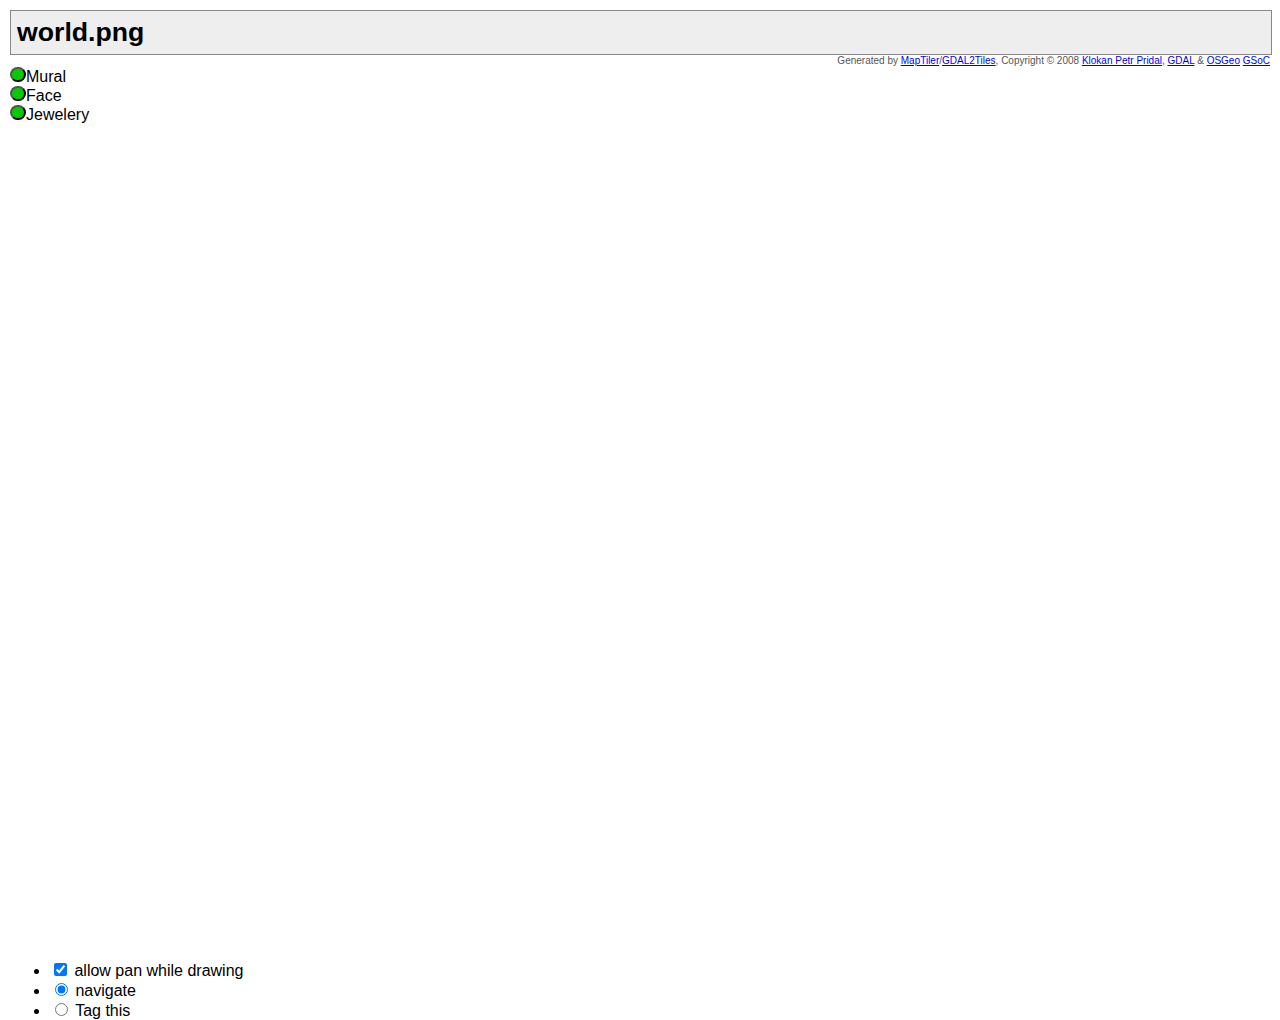
==== openlayers.html @ f13712f3 "First commit" ====
<!DOCTYPE html PUBLIC "-//W3C//DTD XHTML 1.0 Strict//EN" "http://www.w3.org/TR/xhtml1/DTD/xhtml1-strict.dtd">
		<html xmlns="http://www.w3.org/1999/xhtml"
		  <head>
		    <title>world.png</title>
		    <meta http-equiv='imagetoolbar' content='no'/>
		    <style type="text/css"> v\:* {behavior:url(#default#VML);}
		        html, body {padding: 0; height: 100%; width: 100%; font-family: 'Lucida Grande',Geneva,Arial,Verdana,sans-serif; }
		        body { margin: 10px; background: #fff; }
		        h1 { margin: 0; padding: 6px; border:0; font-size: 20pt; }
		        #header { height: 43px; padding: 0; background-color: #eee; border: 1px solid #888; }
		        #subheader { height: 12px; text-align: right; font-size: 10px; color: #555;}
		        #map {height:95% border: 1px solid #888; }
		    </style>
		    <script src="http://www.openlayers.org/api/2.11/OpenLayers.js" type="text/javascript"></script>
		    <script type="text/javascript" src="myVector.js"></script>
		  </head>
		  <body onload="init()">
			<div id="header"><h1>world.png</h1></div>
			<div id="subheader">Generated by <a href="http://www.maptiler.org/">MapTiler</a>/<a href="http://www.klokan.cz/projects/gdal2tiles/">GDAL2Tiles</a>, Copyright &copy; 2008 <a href="http://www.klokan.cz/">Klokan Petr Pridal</a>,  <a href="http://www.gdal.org/">GDAL</a> &amp; <a href="http://www.osgeo.org/">OSGeo</a> <a href="http://code.google.com/soc/">GSoC</a>
			  <!-- PLEASE, LET THIS NOTE ABOUT AUTHOR AND PROJECT SOMEWHERE ON YOUR WEBSITE, OR AT LEAST IN THE COMMENT IN HTML. THANK YOU -->
			</div>
			<input onclick="handler.trigger();" type="button" style="background-color:#00CC00;height:15px;-moz-border-radius:75px;-webkit-border-radius:75px; width:15px;">Mural<br></input><div id="content"></div>
			  <input onclick="handler.trigger1();" type="button" style="background-color:#00CC00;height:15px;-moz-border-radius:75px;-webkit-border-radius:75px; width:15px;">Face<br></input><div id="content1"></div>
			    <input onclick="handler.trigger2();" type="button" style="background-color:#00CC00;height:15px;-moz-border-radius:75px;-webkit-border-radius:75px; width:15px;">Jewelery<br></input><div id="content2"></div>
			<div id="map"></div>
			<div>
			  <ul>
			    <li>
			      <input type="checkbox" name="allow-pan" value="allow-pan" id="allowPanCheckbox" checked=true onclick="allowPan(this);" />
			      <label for="allowPanCheckbox">allow pan while drawing</label>
			    </li>
			    <li>
			      <input type="radio" name="type" value="none" id="noneToggle" onclick="toggleControl(this);" checked="checked" />
			      <label for="noneToggle">navigate</label>
			    </li>
			    <li>
			      <input type="radio" name="type" value="box" id="boxToggle" onclick="toggleControl(this);" />
			      <label for="boxToggle">Tag this</label>
			    </li>
			  </ul>
			</div>
		    <script type="text/javascript" >resize()</script>
		  </body>
		</html>
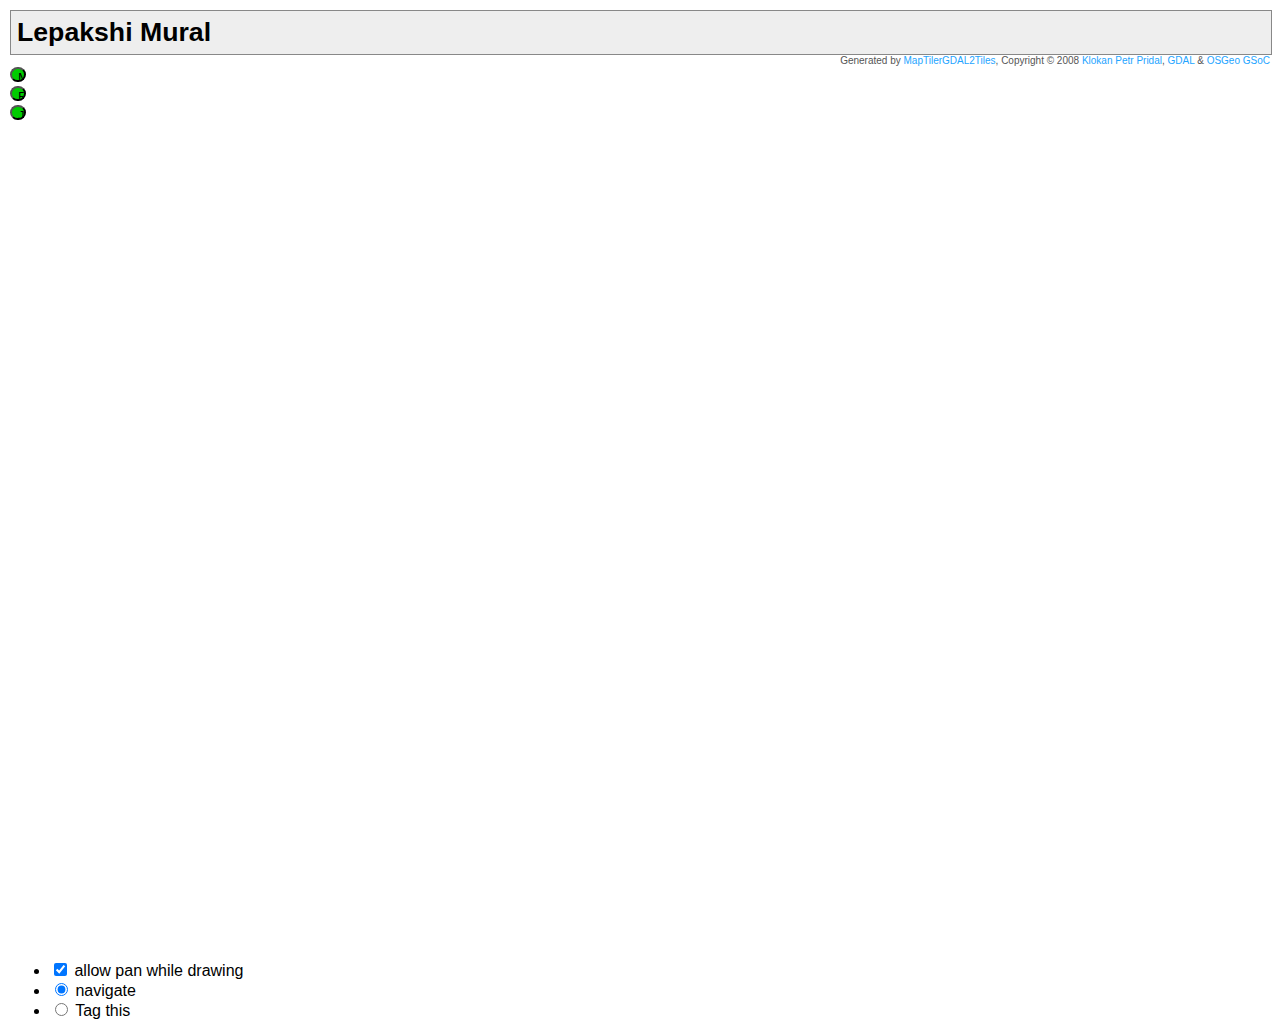
==== commit d9ce76c9: "Added tree structure for annotation" ====
--- a/openlayers.html
+++ b/openlayers.html
@@ -1,44 +1,67 @@
 <!DOCTYPE html PUBLIC "-//W3C//DTD XHTML 1.0 Strict//EN" "http://www.w3.org/TR/xhtml1/DTD/xhtml1-strict.dtd">
-		<html xmlns="http://www.w3.org/1999/xhtml"
-		  <head>
-		    <title>world.png</title>
-		    <meta http-equiv='imagetoolbar' content='no'/>
-		    <style type="text/css"> v\:* {behavior:url(#default#VML);}
-		        html, body {padding: 0; height: 100%; width: 100%; font-family: 'Lucida Grande',Geneva,Arial,Verdana,sans-serif; }
-		        body { margin: 10px; background: #fff; }
-		        h1 { margin: 0; padding: 6px; border:0; font-size: 20pt; }
-		        #header { height: 43px; padding: 0; background-color: #eee; border: 1px solid #888; }
-		        #subheader { height: 12px; text-align: right; font-size: 10px; color: #555;}
-		        #map {height:95% border: 1px solid #888; }
-		    </style>
-		    <script src="http://www.openlayers.org/api/2.11/OpenLayers.js" type="text/javascript"></script>
-		    <script type="text/javascript" src="myVector.js"></script>
-		  </head>
-		  <body onload="init()">
-			<div id="header"><h1>world.png</h1></div>
-			<div id="subheader">Generated by <a href="http://www.maptiler.org/">MapTiler</a>/<a href="http://www.klokan.cz/projects/gdal2tiles/">GDAL2Tiles</a>, Copyright &copy; 2008 <a href="http://www.klokan.cz/">Klokan Petr Pridal</a>,  <a href="http://www.gdal.org/">GDAL</a> &amp; <a href="http://www.osgeo.org/">OSGeo</a> <a href="http://code.google.com/soc/">GSoC</a>
-			  <!-- PLEASE, LET THIS NOTE ABOUT AUTHOR AND PROJECT SOMEWHERE ON YOUR WEBSITE, OR AT LEAST IN THE COMMENT IN HTML. THANK YOU -->
-			</div>
-			<input onclick="handler.trigger();" type="button" style="background-color:#00CC00;height:15px;-moz-border-radius:75px;-webkit-border-radius:75px; width:15px;">Mural<br></input><div id="content"></div>
-			  <input onclick="handler.trigger1();" type="button" style="background-color:#00CC00;height:15px;-moz-border-radius:75px;-webkit-border-radius:75px; width:15px;">Face<br></input><div id="content1"></div>
-			    <input onclick="handler.trigger2();" type="button" style="background-color:#00CC00;height:15px;-moz-border-radius:75px;-webkit-border-radius:75px; width:15px;">Jewelery<br></input><div id="content2"></div>
-			<div id="map"></div>
-			<div>
-			  <ul>
-			    <li>
-			      <input type="checkbox" name="allow-pan" value="allow-pan" id="allowPanCheckbox" checked=true onclick="allowPan(this);" />
-			      <label for="allowPanCheckbox">allow pan while drawing</label>
-			    </li>
-			    <li>
-			      <input type="radio" name="type" value="none" id="noneToggle" onclick="toggleControl(this);" checked="checked" />
-			      <label for="noneToggle">navigate</label>
-			    </li>
-			    <li>
-			      <input type="radio" name="type" value="box" id="boxToggle" onclick="toggleControl(this);" />
-			      <label for="boxToggle">Tag this</label>
-			    </li>
-			  </ul>
-			</div>
-		    <script type="text/javascript" >resize()</script>
-		  </body>
-		</html>
+<html xmlns="http://www.w3.org/1999/xhtml"
+      <head>
+	<script type="text/javascript">
+	  function annotationTree() {    
+	  tree_div = document.getElementById('annotation-tree');
+	  tree_div.style.display = 'block';
+	  }
+	</script>
+	<script type="text/javascript" src="http://code.jquery.com/jquery-1.7.min.js"></script>
+	<script type="text/javascript" src="./jit.js"></script>
+	<script type="text/javascript" src="./tree.js"></script>
+	<style type='text/css'>
+	  #annotation-tree {
+	  position:fixed;
+	  top:0px;
+	  left:0px;
+	  width:100%;
+	  height:100%;
+	  background-color:rgba(0, 0, 0, 0.5);
+	  display:none;
+	  z-index:99999;                                         
+          }
+	</style>
+	<title>Lepakshi Mural</title>
+	<meta http-equiv='imagetoolbar' content='no'/>
+	<link rel="stylesheet" type="text/css" href="./tree.css"></link>
+	<style type="text/css"> v\:* {behavior:url(#default#VML);}
+	  html, body {padding: 0; height: 100%; width: 100%; font-family: 'Lucida Grande',Geneva,Arial,Verdana,sans-serif; }
+	  body { margin: 10px; background: #fff; }
+	  h1 { margin: 0; padding: 6px; border:0; font-size: 20pt; }
+	  #header { height: 43px; padding: 0; background-color: #eee; border: 1px solid #888; }
+	  #subheader { height: 12px; text-align: right; font-size: 10px; color: #555;}
+	  #map {height:95% border: 1px solid #888; }
+	</style>
+	<script src="http://www.openlayers.org/api/2.11/OpenLayers.js" type="text/javascript"></script>
+	<script type="text/javascript" src="myVector.js"></script>
+      </head>
+<body onload="init(); inits();" onclick="annotationTree()">
+  <div id="header"><h1>Lepakshi Mural</h1></div>
+  <div id="subheader">Generated by <a href="http://www.maptiler.org/">MapTiler</a><a href="http://www.klokan.cz/projects/gdal2tiles/">GDAL2Tiles</a>, Copyright &copy; 2008 <a href="http://www.klokan.cz/">Klokan Petr Pridal</a>,  <a href="http://www.gdal.org/">GDAL</a> &amp; <a href="http://www.osgeo.org/">OSGeo</a> <a href="http://code.google.com/soc/">GSoC</a>
+    <!-- PLEASE, LET THIS NOTE ABOUT AUTHOR AND PROJECT SOMEWHERE ON YOUR WEBSITE, OR AT LEAST IN THE COMMENT IN HTML. THANK YOU -->
+  </div>
+  <input onclick="handler.trigger();" type="button" style="background-color:#00CC00;height:15px;-moz-border-radius:75px;-webkit-border-radius:75px; width:15px;" value="Mural" /><br /><div id="content"></div>
+  <input onclick="handler.trigger1();" type="button" style="background-color:#00CC00;height:15px;-moz-border-radius:75px;-webkit-border-radius:75px; width:15px;" value="Face" /><br /><div id="content1"></div>
+  <input onclick="handler.trigger2();" type="button" style="background-color:#00CC00;height:15px;-moz-border-radius:75px;-webkit-border-radius:75px; width:15px;" value="Jewelery" /><br /><div id="content2"></div>
+  <div id="map"></div>
+  <div>
+    <ul>
+      <li>
+	<input type="checkbox" name="allow-pan" value="allow-pan" id="allowPanCheckbox" checked=true onclick="allowPan(this);" />
+	<label for="allowPanCheckbox">allow pan while drawing</label>
+      </li>
+      <li>
+	<input type="radio" name="type" value="none" id="noneToggle" onclick="toggleControl(this);" checked="checked" />
+	<label for="noneToggle">navigate</label>
+      </li>
+      <li>
+	<input type="radio" name="type" value="box" id="boxToggle" onclick="toggleControl(this);" />
+	<label for="boxToggle">Tag this</label>
+      </li>
+    </ul>
+  </div>
+  <script type="text/javascript" >resize()</script>
+  <div id="annotation-tree"><div id="infovis"></div></div>
+</body>
+</html>
--- a/tree.css
+++ b/tree.css
@@ -0,0 +1,103 @@
+a {
+    text-decoration:none;
+    color:#23A4FF;
+}
+
+/* #right-container { */
+/*     height:300px; */
+/*     /\* overflow-y:scroll; *\/ */
+/* } */
+
+/* #right-container { */
+/*     margin-left:86%; */
+/*     margin-top:-25%; */
+/*     width:184.5px; */
+/*     color:#686c70; */
+/*     text-align: left; */
+/*     overflow: auto; */
+/*     border-bottom:1px solid #ddd; */
+/*     font-size:18px; */
+/*     line-height:1.5em; */
+/* } */
+
+
+/* #right-container h4{ */
+/*     text-indent:8px; */
+/* } */
+
+/* #center-container { */
+/*     width:30%; */
+/*     margin-left:55%; */
+/*     color:#ccc; */
+/*     margin-top:1.2%; */
+/* } */
+
+.text {
+    margin: 7px;
+}
+
+/* #inner-details { */
+/*     font-size:0.8em; */
+/*     list-style:none; */
+/* } */
+
+/* #log { */
+/*     top:10px; */
+/*     font-size:1.0em; */
+/*     font-weight:bold; */
+/*     color:#23A4FF; */
+/* } */
+
+
+#infovis {
+    position:relative;
+    top:6%;
+    left:20%;
+    width:60%;
+    height:80%;
+    /* overflow:hidden; */
+    background-color:#aaa;
+}
+
+/* #infovis-canvas { */
+/*     position:absolute; */
+/*     top:250px; */
+/* } */
+/* #infonar { */
+/*     position:relative; */
+/*     top:2%; */
+/*     left:0; */
+/*     width:35%; */
+/*     height:90%; */
+/*     overflow:show; */
+/*     /\* color:#000; *\/ */
+/*     /\* background-color: rgba(0,0,0,0.5); *\/ */
+/* } */
+
+/* #narrations-div { */
+/*     position:fixed; */
+/*     top:5%; */
+/*     bottom:2% */
+/*     right:0.1%; */
+/*     width:30%; */
+/*     height:93%; */
+/*     overflow:show;     */
+/*     background-color: rgba(0,0,0,0.5); */
+/*     z-index:999999999; */
+/* } */
+/*TOOLTIPS*/
+.tip {
+    color: #fff;
+    width: 140px;
+    background-color: rgba(0,0,0,1);
+    border:1px solid #ccc;
+    -moz-box-shadow:#555 2px 2px 8px;
+    -webkit-box-shadow:#555 2px 2px 8px;
+    -o-box-shadow:#555 2px 2px 8px;
+    box-shadow:#555 2px 2px 8px;
+    opacity:1;
+    /* filter:alpha(opacity=90); */
+    font-size:12px;
+    font-family:Verdana, Geneva, Arial, Helvetica, sans-serif;
+    padding:7px;
+}
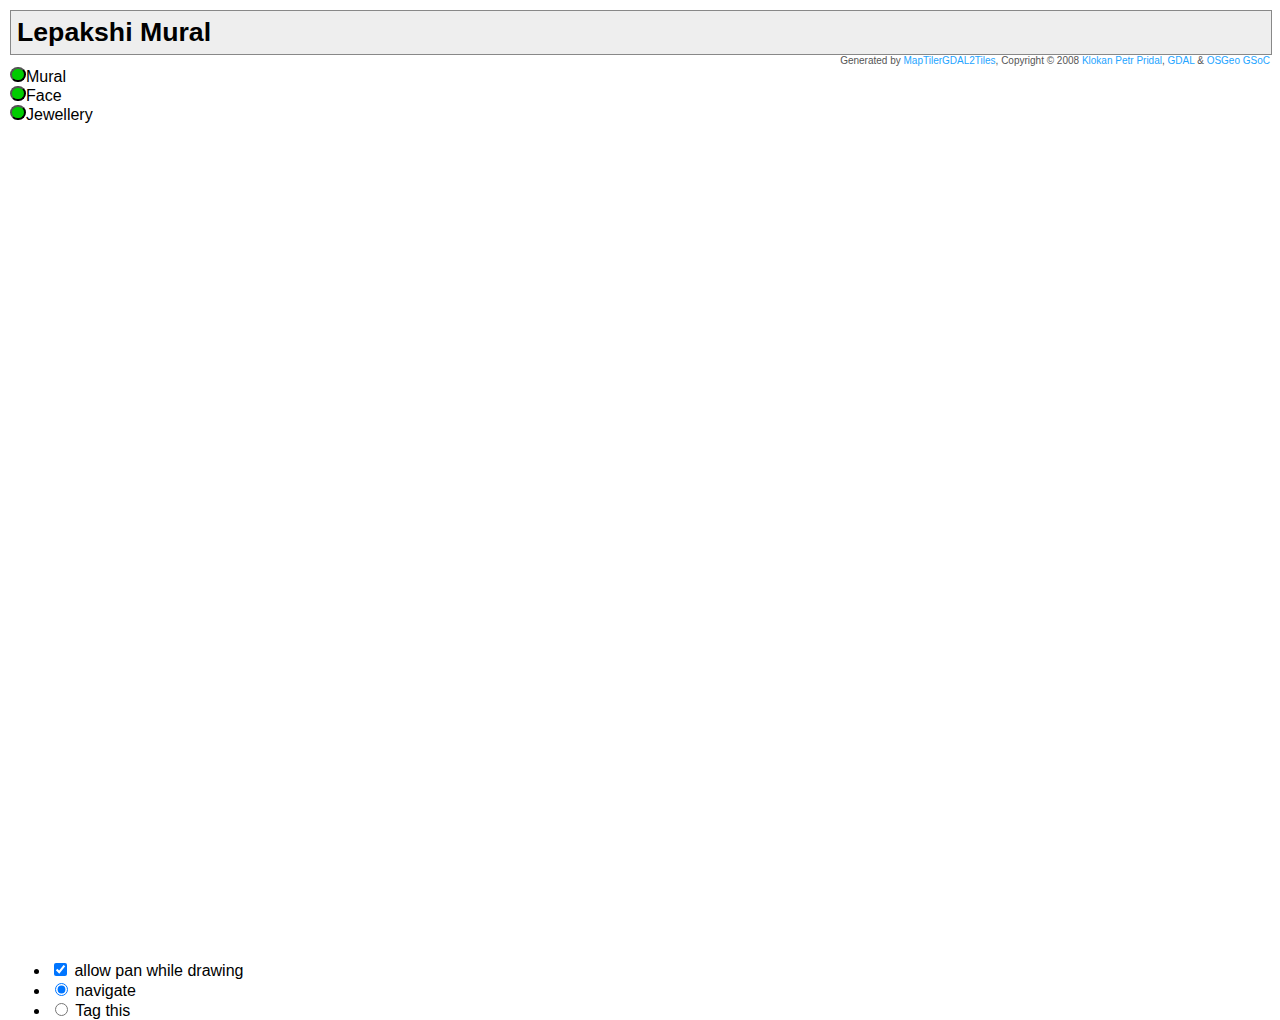
==== commit 7f5c5368: "Closing annotation div, JSON to store the annotations" ====
--- a/openlayers.html
+++ b/openlayers.html
@@ -2,7 +2,7 @@
 <html xmlns="http://www.w3.org/1999/xhtml"
       <head>
 	<script type="text/javascript">
-	  function annotationTree() {    
+	  function annotationTree() {
 	  tree_div = document.getElementById('annotation-tree');
 	  tree_div.style.display = 'block';
 	  }
@@ -35,15 +35,22 @@
 	</style>
 	<script src="http://www.openlayers.org/api/2.11/OpenLayers.js" type="text/javascript"></script>
 	<script type="text/javascript" src="myVector.js"></script>
+	<script type="text/javascript">
+	  function treeClose()
+	  {
+	  $('#annotation-tree').hide();
+	  myJSON['attribs'] = attribs;
+	  }
+	</script>
       </head>
-<body onload="init(); inits();" onclick="annotationTree()">
+<body onload="init();"> 
   <div id="header"><h1>Lepakshi Mural</h1></div>
   <div id="subheader">Generated by <a href="http://www.maptiler.org/">MapTiler</a><a href="http://www.klokan.cz/projects/gdal2tiles/">GDAL2Tiles</a>, Copyright &copy; 2008 <a href="http://www.klokan.cz/">Klokan Petr Pridal</a>,  <a href="http://www.gdal.org/">GDAL</a> &amp; <a href="http://www.osgeo.org/">OSGeo</a> <a href="http://code.google.com/soc/">GSoC</a>
     <!-- PLEASE, LET THIS NOTE ABOUT AUTHOR AND PROJECT SOMEWHERE ON YOUR WEBSITE, OR AT LEAST IN THE COMMENT IN HTML. THANK YOU -->
   </div>
-  <input onclick="handler.trigger();" type="button" style="background-color:#00CC00;height:15px;-moz-border-radius:75px;-webkit-border-radius:75px; width:15px;" value="Mural" /><br /><div id="content"></div>
-  <input onclick="handler.trigger1();" type="button" style="background-color:#00CC00;height:15px;-moz-border-radius:75px;-webkit-border-radius:75px; width:15px;" value="Face" /><br /><div id="content1"></div>
-  <input onclick="handler.trigger2();" type="button" style="background-color:#00CC00;height:15px;-moz-border-radius:75px;-webkit-border-radius:75px; width:15px;" value="Jewelery" /><br /><div id="content2"></div>
+  <input onclick="handler.trigger();" type="button" style="background-color:#00CC00;height:15px;-moz-border-radius:75px;-webkit-border-radius:75px; width:15px;"/>Mural<div id="content"></div>
+  <input onclick="handler.trigger1();" type="button" style="background-color:#00CC00;height:15px;-moz-border-radius:75px;-webkit-border-radius:75px; width:15px;"/>Face<div id="content1"></div>
+  <input onclick="handler.trigger2();" type="button" style="background-color:#00CC00;height:15px;-moz-border-radius:75px;-webkit-border-radius:75px; width:15px;"/>Jewellery<div id="content2"></div>
   <div id="map"></div>
   <div>
     <ul>
@@ -62,6 +69,16 @@
     </ul>
   </div>
   <script type="text/javascript" >resize()</script>
-  <div id="annotation-tree"><div id="infovis"></div></div>
+  <div id="annotation-tree">
+    <input type="button" value="close" onClick="treeClose();"/>
+    <div id="infovis">
+      <form>
+	<div>Character: <span id="character-value"></span></div>
+	<div>Ornament </div>
+	<div>Material: <span id="material-value"></span></div>
+	<div>Jewellery: <span id="jewellery-value"></span></div>
+      </form>
+    </div>    
+  </div>
 </body>
 </html>
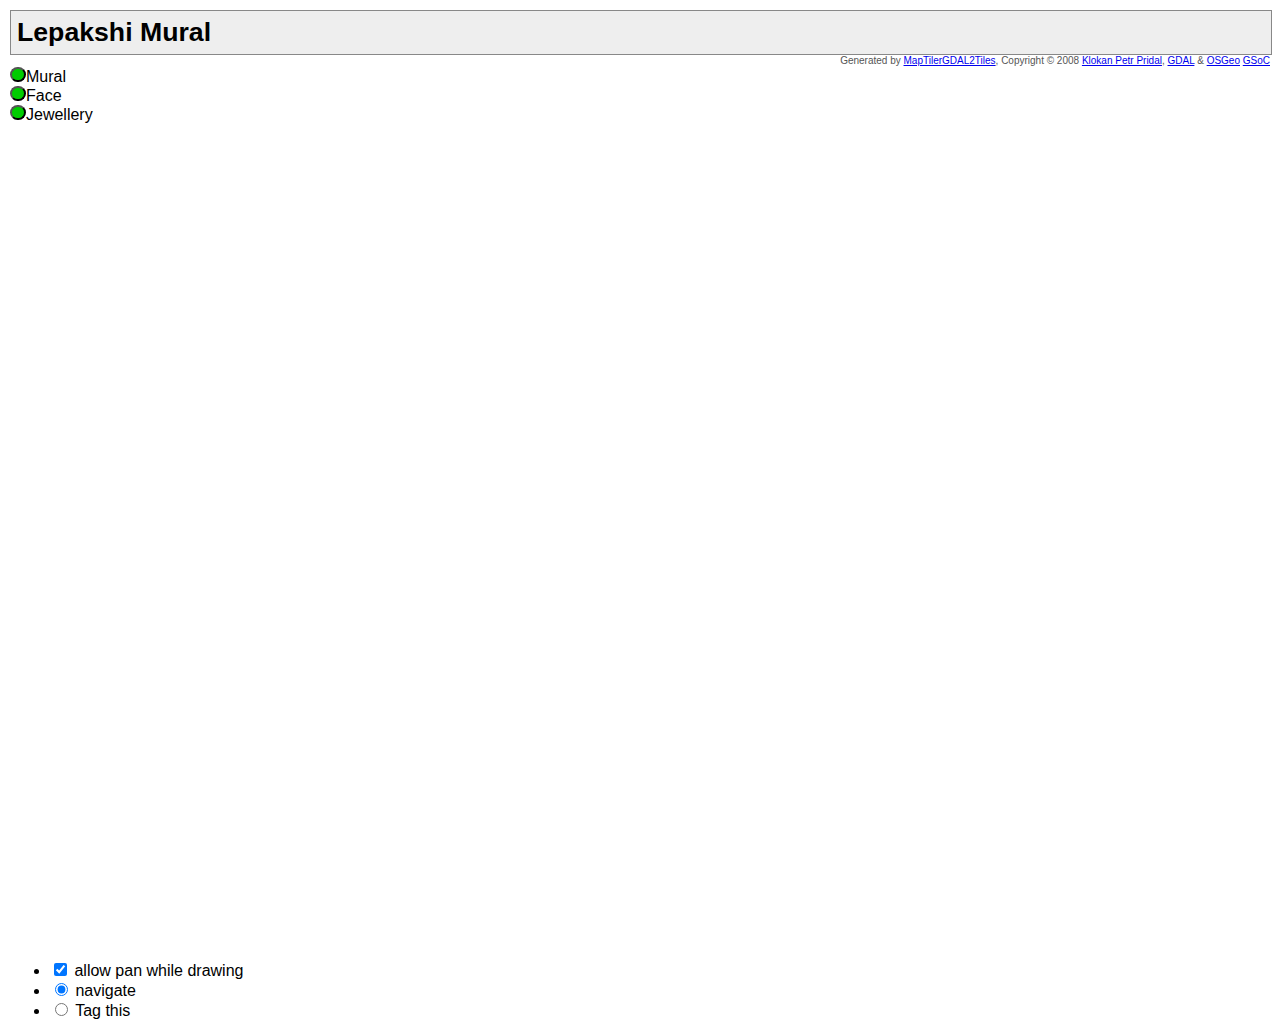
==== commit fbddfc05: "Replaced tree structure with form" ====
--- a/openlayers.html
+++ b/openlayers.html
@@ -1,15 +1,29 @@
 <!DOCTYPE html PUBLIC "-//W3C//DTD XHTML 1.0 Strict//EN" "http://www.w3.org/TR/xhtml1/DTD/xhtml1-strict.dtd">
 <html xmlns="http://www.w3.org/1999/xhtml"
       <head>
+	<script type="text/javascript" src="http://code.jquery.com/jquery-1.7.min.js"></script>
 	<script type="text/javascript">
-	  function annotationTree() {
-	  tree_div = document.getElementById('annotation-tree');
-	  tree_div.style.display = 'block';
+	  function annotationTree() {    
+	  $('#annotation-tree').show();
+	  }
+
+	  function closeForm() {
+	  $('#annotation-tree').hide();
+	  }
+
+	  function faceOrnament() {
+	  x = document.getElementsByClassName('annotate');
+	  if(x[0].checked == true && x[0].value == 'face') {
+	  $('face').show();
+	  }
+	  else if (x[1].checked == true && x[1].value == 'ornament') {
+	  $('ornament').show();
+	  }
+	  else {
+	  alert('Please select any one of the option')
+	  }
 	  }
 	</script>
-	<script type="text/javascript" src="http://code.jquery.com/jquery-1.7.min.js"></script>
-	<script type="text/javascript" src="./jit.js"></script>
-	<script type="text/javascript" src="./tree.js"></script>
 	<style type='text/css'>
 	  #annotation-tree {
 	  position:fixed;
@@ -21,10 +35,13 @@
 	  display:none;
 	  z-index:99999;                                         
           }
+	  #face, #ornament {
+	  display:none;
+	  }
 	</style>
 	<title>Lepakshi Mural</title>
 	<meta http-equiv='imagetoolbar' content='no'/>
-	<link rel="stylesheet" type="text/css" href="./tree.css"></link>
+	<!-- <link rel="stylesheet" type="text/css" href="./tree.css"></link> -->
 	<style type="text/css"> v\:* {behavior:url(#default#VML);}
 	  html, body {padding: 0; height: 100%; width: 100%; font-family: 'Lucida Grande',Geneva,Arial,Verdana,sans-serif; }
 	  body { margin: 10px; background: #fff; }
@@ -39,7 +56,9 @@
 	  function treeClose()
 	  {
 	  $('#annotation-tree').hide();
-	  myJSON['attribs'] = attribs;
+	  attribs["character"] =  $("#character-value").text();
+	  attribs["material"] = $("#material-value").text();
+	  myJSON.push(attribs);
 	  }
 	</script>
       </head>
@@ -70,15 +89,41 @@
   </div>
   <script type="text/javascript" >resize()</script>
   <div id="annotation-tree">
-    <input type="button" value="close" onClick="treeClose();"/>
-    <div id="infovis">
-      <form>
-	<div>Character: <span id="character-value"></span></div>
-	<div>Ornament </div>
-	<div>Material: <span id="material-value"></span></div>
-	<div>Jewellery: <span id="jewellery-value"></span></div>
-      </form>
-    </div>    
-  </div>
-</body>
+    <input id="close-form" type="submit" onClick="closeForm();" value="Close" title="Close this form" />
+    <div id="annotate" name="annotateForm" >
+      Choose a category for annotated part : <br />
+      <input type="radio" class="annotate" name="annotate" value="face" /> Face <br />
+      <input type="radio" class="annotate" name="annotate" value="ornament" /> Ornament <br />
+      <input type="submit" name="annotate" value="Next" onclick="faceOrnament();" />
+    </div>
+    <div id="face" name="faceForm">
+      Choose whose face is it : <br>
+	<input type="radio" name="face" value="Shiva" /> Shiva <br />
+	<input type="radio" name="face" value="Vishnu" /> Vishnu <br />
+	<input type="radio" name="face" value="Krishna" /> Krishna <br />
+	<input type="radio" name="face" value="Parvati" /> Parvati <br />
+	<input type="radio" name="face" value="Lakshmi" /> Lakshmi <br />
+	<input type="radio" name="face" value="Saraswati" /> Saraswati <br />
+      </div>
+      
+      <div id="ornament" name="ornamentForm" >
+	Choose what jewellery is it : <br />
+	<input type="radio" name="jewellery" value="Neckless" /> Neckless <br />
+	<input type="radio" name="jewellery" value="Bangles" /> Bangles <br />
+	<input type="radio" name="jewellery" value="Ear-ring" /> Ear-ring <br />
+	<input type="radio" name="jewellery" value="Nose-ring" /> Nose-ring <br />
+	<input type="radio" name="jewellery" value="Waistlet" /> Waistlet <br />
+	<input type="radio" name="jewellery" value="Ankalet" /> Ankalet <br />
+	<br />
+	Choose what materal of an ornament : <br />
+	<input type="radio" name="material" value="Gold" /> Gold <br />
+	<input type="radio" name="material" value="Silver" /> Silver <br />
+	<input type="radio" name="material" value="Bronze" /> Bronze <br />
+	<input type="radio" name="material" value="Ruby" /> Ruby <br />
+	<input type="radio" name="material" value="Diamond" /> Diamond <br />
+	<input type="radio" name="material" value="Platinum" /> Platinum <br />
+      </div>
+      
+    </div>
+  </body>
 </html>
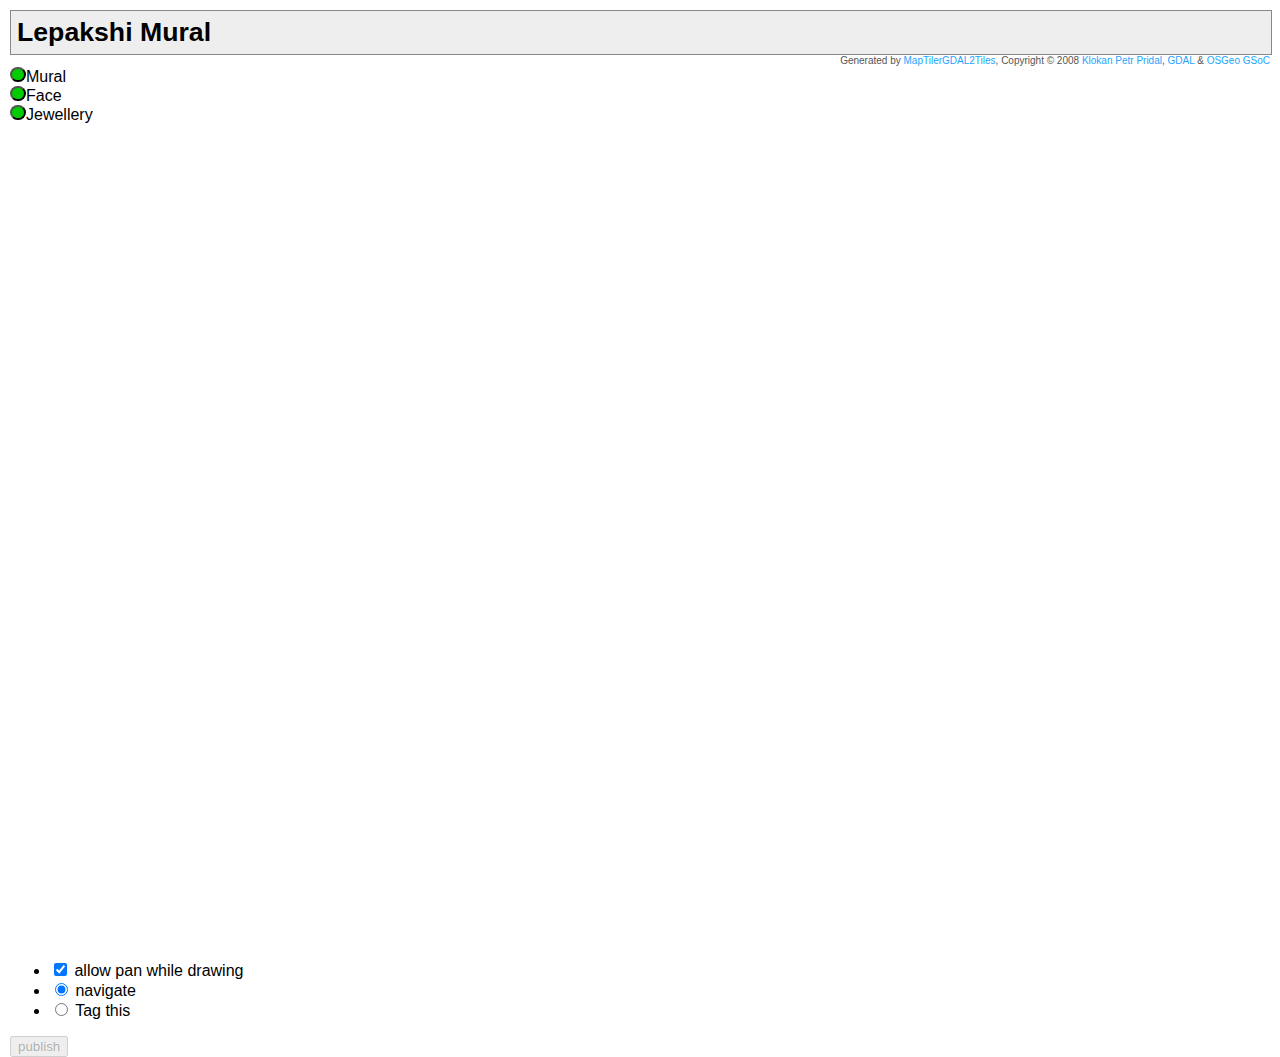
==== commit bad22308: "Reverting the last commit, adding new style to the map" ====
--- a/openlayers.html
+++ b/openlayers.html
@@ -1,29 +1,15 @@
 <!DOCTYPE html PUBLIC "-//W3C//DTD XHTML 1.0 Strict//EN" "http://www.w3.org/TR/xhtml1/DTD/xhtml1-strict.dtd">
 <html xmlns="http://www.w3.org/1999/xhtml"
       <head>
-	<script type="text/javascript" src="http://code.jquery.com/jquery-1.7.min.js"></script>
 	<script type="text/javascript">
-	  function annotationTree() {    
-	  $('#annotation-tree').show();
-	  }
-
-	  function closeForm() {
-	  $('#annotation-tree').hide();
-	  }
-
-	  function faceOrnament() {
-	  x = document.getElementsByClassName('annotate');
-	  if(x[0].checked == true && x[0].value == 'face') {
-	  $('face').show();
-	  }
-	  else if (x[1].checked == true && x[1].value == 'ornament') {
-	  $('ornament').show();
-	  }
-	  else {
-	  alert('Please select any one of the option')
-	  }
+	  function annotationTree() {
+	  tree_div = document.getElementById('annotation-tree');
+	  tree_div.style.display = 'block';
 	  }
 	</script>
+	<script type="text/javascript" src="http://code.jquery.com/jquery-1.7.min.js"></script>
+	<script type="text/javascript" src="./jit.js"></script>
+	<script type="text/javascript" src="./tree.js"></script>
 	<style type='text/css'>
 	  #annotation-tree {
 	  position:fixed;
@@ -35,13 +21,10 @@
 	  display:none;
 	  z-index:99999;                                         
           }
-	  #face, #ornament {
-	  display:none;
-	  }
 	</style>
 	<title>Lepakshi Mural</title>
 	<meta http-equiv='imagetoolbar' content='no'/>
-	<!-- <link rel="stylesheet" type="text/css" href="./tree.css"></link> -->
+	<link rel="stylesheet" type="text/css" href="./tree.css"></link>
 	<style type="text/css"> v\:* {behavior:url(#default#VML);}
 	  html, body {padding: 0; height: 100%; width: 100%; font-family: 'Lucida Grande',Geneva,Arial,Verdana,sans-serif; }
 	  body { margin: 10px; background: #fff; }
@@ -59,6 +42,7 @@
 	  attribs["character"] =  $("#character-value").text();
 	  attribs["material"] = $("#material-value").text();
 	  myJSON.push(attribs);
+	  $("#publish").attr("disbaled", false);
 	  }
 	</script>
       </head>
@@ -86,44 +70,19 @@
 	<label for="boxToggle">Tag this</label>
       </li>
     </ul>
+    <input type="button" id="publish" value="publish" onClick="publish();" disabled="true"/>
   </div>
   <script type="text/javascript" >resize()</script>
   <div id="annotation-tree">
-    <input id="close-form" type="submit" onClick="closeForm();" value="Close" title="Close this form" />
-    <div id="annotate" name="annotateForm" >
-      Choose a category for annotated part : <br />
-      <input type="radio" class="annotate" name="annotate" value="face" /> Face <br />
-      <input type="radio" class="annotate" name="annotate" value="ornament" /> Ornament <br />
-      <input type="submit" name="annotate" value="Next" onclick="faceOrnament();" />
-    </div>
-    <div id="face" name="faceForm">
-      Choose whose face is it : <br>
-	<input type="radio" name="face" value="Shiva" /> Shiva <br />
-	<input type="radio" name="face" value="Vishnu" /> Vishnu <br />
-	<input type="radio" name="face" value="Krishna" /> Krishna <br />
-	<input type="radio" name="face" value="Parvati" /> Parvati <br />
-	<input type="radio" name="face" value="Lakshmi" /> Lakshmi <br />
-	<input type="radio" name="face" value="Saraswati" /> Saraswati <br />
-      </div>
-      
-      <div id="ornament" name="ornamentForm" >
-	Choose what jewellery is it : <br />
-	<input type="radio" name="jewellery" value="Neckless" /> Neckless <br />
-	<input type="radio" name="jewellery" value="Bangles" /> Bangles <br />
-	<input type="radio" name="jewellery" value="Ear-ring" /> Ear-ring <br />
-	<input type="radio" name="jewellery" value="Nose-ring" /> Nose-ring <br />
-	<input type="radio" name="jewellery" value="Waistlet" /> Waistlet <br />
-	<input type="radio" name="jewellery" value="Ankalet" /> Ankalet <br />
-	<br />
-	Choose what materal of an ornament : <br />
-	<input type="radio" name="material" value="Gold" /> Gold <br />
-	<input type="radio" name="material" value="Silver" /> Silver <br />
-	<input type="radio" name="material" value="Bronze" /> Bronze <br />
-	<input type="radio" name="material" value="Ruby" /> Ruby <br />
-	<input type="radio" name="material" value="Diamond" /> Diamond <br />
-	<input type="radio" name="material" value="Platinum" /> Platinum <br />
-      </div>
-      
-    </div>
-  </body>
+    <input type="button" value="close" onClick="treeClose();"/>
+    <div id="infovis">
+      <form>
+	<div>Character: <span id="character-value"></span></div>
+	<div>Ornament </div>
+	<div>Material: <span id="material-value"></span></div>
+	<div>Jewellery: <span id="jewellery-value"></span></div>
+      </form>
+    </div>    
+  </div>
+</body>
 </html>
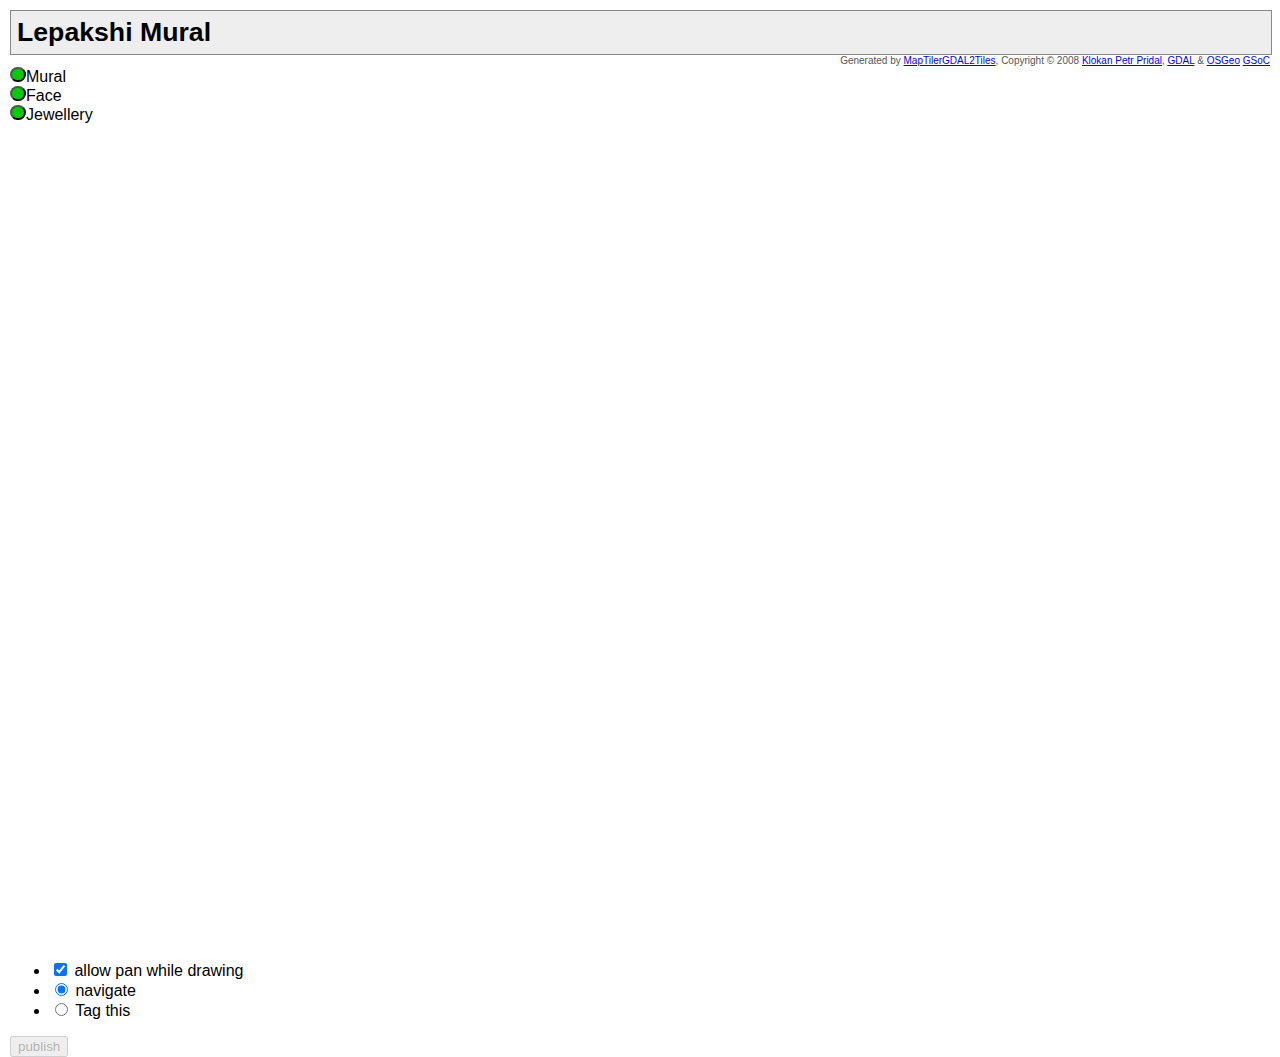
==== commit 132dcaf5: "Removing conflict" ====
--- a/openlayers.html
+++ b/openlayers.html
@@ -1,15 +1,29 @@
 <!DOCTYPE html PUBLIC "-//W3C//DTD XHTML 1.0 Strict//EN" "http://www.w3.org/TR/xhtml1/DTD/xhtml1-strict.dtd">
 <html xmlns="http://www.w3.org/1999/xhtml"
       <head>
+	<script type="text/javascript" src="http://code.jquery.com/jquery-1.7.min.js"></script>
 	<script type="text/javascript">
-	  function annotationTree() {
-	  tree_div = document.getElementById('annotation-tree');
-	  tree_div.style.display = 'block';
+	  function annotationTree() {    
+	  $('#annotation-tree').show();
+	  }
+
+	  function closeForm() {
+	  $('#annotation-tree').hide();
+	  }
+
+	  function faceOrnament() {
+	  x = document.getElementsByClassName('annotate');
+	  if(x[0].checked == true && x[0].value == 'face') {
+	  $('face').show();
+	  }
+	  else if (x[1].checked == true && x[1].value == 'ornament') {
+	  $('ornament').show();
+	  }
+	  else {
+	  alert('Please select any one of the option')
+	  }
 	  }
 	</script>
-	<script type="text/javascript" src="http://code.jquery.com/jquery-1.7.min.js"></script>
-	<script type="text/javascript" src="./jit.js"></script>
-	<script type="text/javascript" src="./tree.js"></script>
 	<style type='text/css'>
 	  #annotation-tree {
 	  position:fixed;
@@ -21,10 +35,13 @@
 	  display:none;
 	  z-index:99999;                                         
           }
+	  #face, #ornament {
+	  display:none;
+	  }
 	</style>
 	<title>Lepakshi Mural</title>
 	<meta http-equiv='imagetoolbar' content='no'/>
-	<link rel="stylesheet" type="text/css" href="./tree.css"></link>
+	<!-- <link rel="stylesheet" type="text/css" href="./tree.css"></link> -->
 	<style type="text/css"> v\:* {behavior:url(#default#VML);}
 	  html, body {padding: 0; height: 100%; width: 100%; font-family: 'Lucida Grande',Geneva,Arial,Verdana,sans-serif; }
 	  body { margin: 10px; background: #fff; }
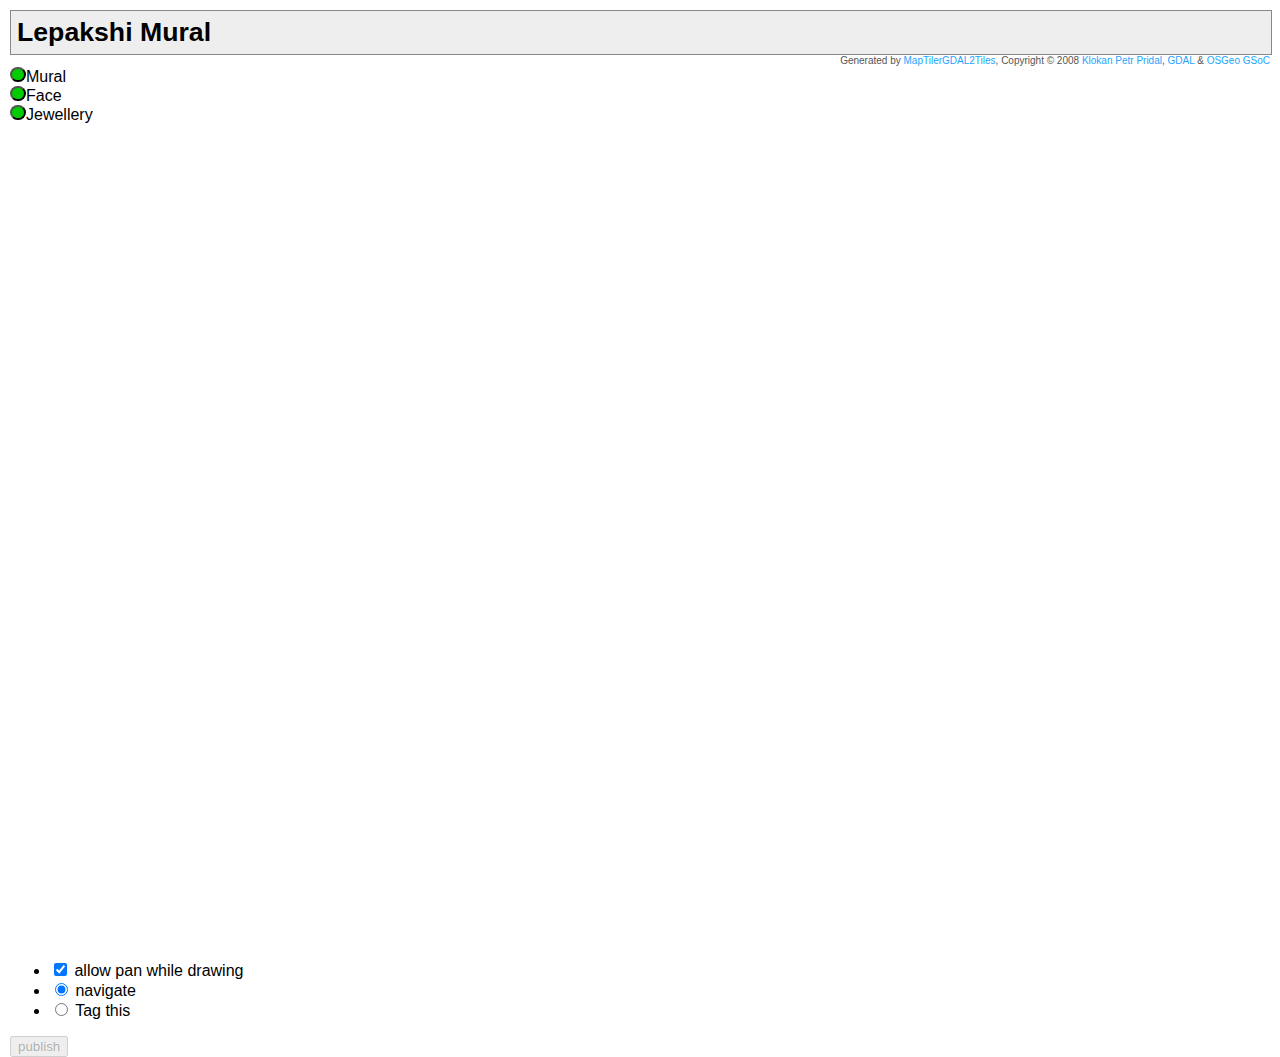
==== commit 5c78a271: "Adding python files and now tags are displayed with the content" ====
--- a/openlayers.html
+++ b/openlayers.html
@@ -1,29 +1,15 @@
 <!DOCTYPE html PUBLIC "-//W3C//DTD XHTML 1.0 Strict//EN" "http://www.w3.org/TR/xhtml1/DTD/xhtml1-strict.dtd">
 <html xmlns="http://www.w3.org/1999/xhtml"
       <head>
-	<script type="text/javascript" src="http://code.jquery.com/jquery-1.7.min.js"></script>
 	<script type="text/javascript">
-	  function annotationTree() {    
-	  $('#annotation-tree').show();
-	  }
-
-	  function closeForm() {
-	  $('#annotation-tree').hide();
-	  }
-
-	  function faceOrnament() {
-	  x = document.getElementsByClassName('annotate');
-	  if(x[0].checked == true && x[0].value == 'face') {
-	  $('face').show();
-	  }
-	  else if (x[1].checked == true && x[1].value == 'ornament') {
-	  $('ornament').show();
-	  }
-	  else {
-	  alert('Please select any one of the option')
-	  }
+	  function annotationTree() {
+	  tree_div = document.getElementById('annotation-tree');
+	  tree_div.style.display = 'block';
 	  }
 	</script>
+	<script type="text/javascript" src="http://code.jquery.com/jquery-1.7.min.js"></script>
+	<script type="text/javascript" src="./jit.js"></script>
+	<script type="text/javascript" src="./tree.js"></script>
 	<style type='text/css'>
 	  #annotation-tree {
 	  position:fixed;
@@ -35,13 +21,10 @@
 	  display:none;
 	  z-index:99999;                                         
           }
-	  #face, #ornament {
-	  display:none;
-	  }
 	</style>
 	<title>Lepakshi Mural</title>
 	<meta http-equiv='imagetoolbar' content='no'/>
-	<!-- <link rel="stylesheet" type="text/css" href="./tree.css"></link> -->
+	<link rel="stylesheet" type="text/css" href="./tree.css"></link>
 	<style type="text/css"> v\:* {behavior:url(#default#VML);}
 	  html, body {padding: 0; height: 100%; width: 100%; font-family: 'Lucida Grande',Geneva,Arial,Verdana,sans-serif; }
 	  body { margin: 10px; background: #fff; }
@@ -59,7 +42,7 @@
 	  attribs["character"] =  $("#character-value").text();
 	  attribs["material"] = $("#material-value").text();
 	  myJSON.push(attribs);
-	  $("#publish").attr("disbaled", false);
+	  $("#publish").attr("disabled", false);
 	  }
 	</script>
       </head>
@@ -87,7 +70,7 @@
 	<label for="boxToggle">Tag this</label>
       </li>
     </ul>
-    <input type="button" id="publish" value="publish" onClick="publish();" disabled="true"/>
+    <input type="button" value="publish" onClick="publish();" id="publish" disabled="true"/>
   </div>
   <script type="text/javascript" >resize()</script>
   <div id="annotation-tree">
